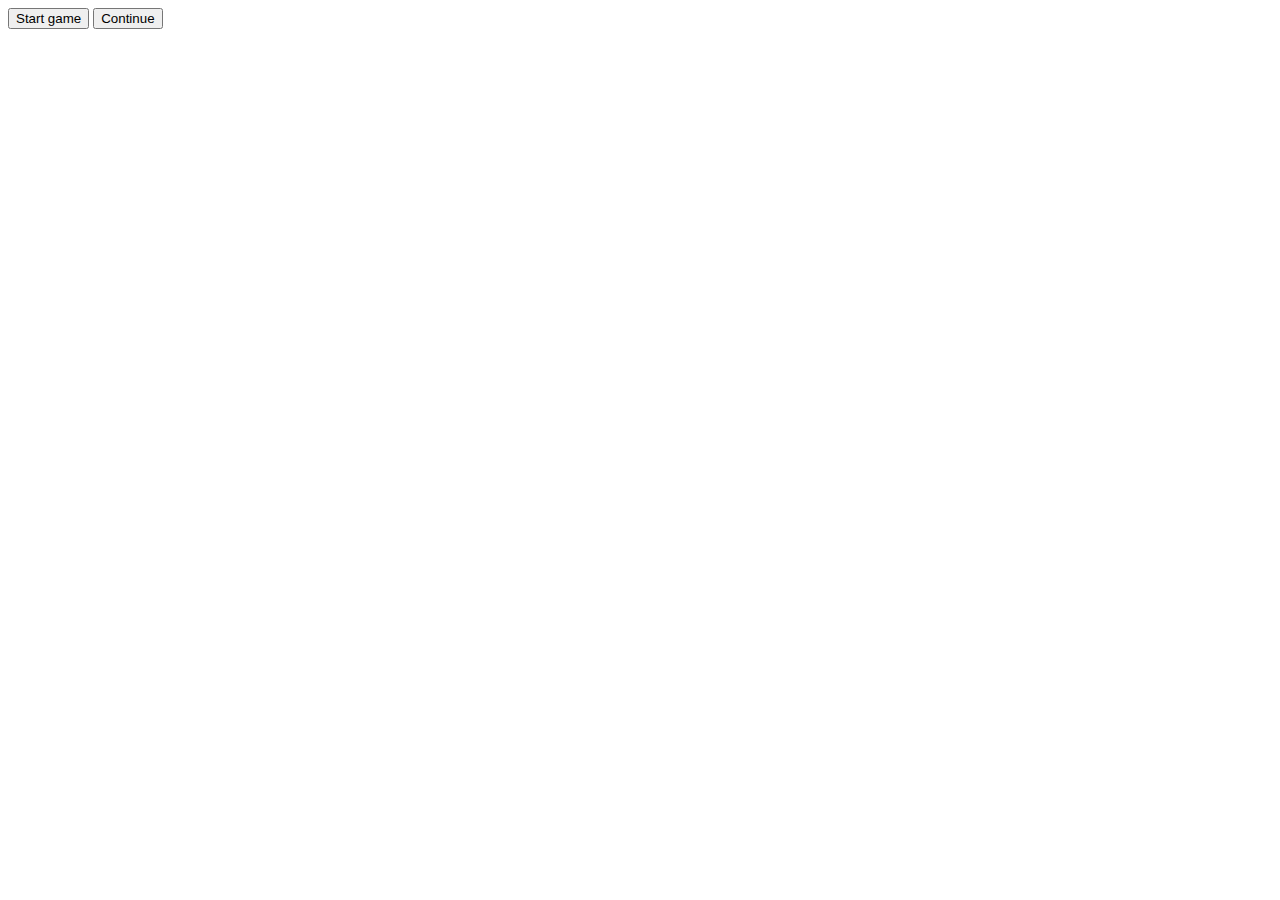
==== Stuff/adventure.html @ 9db0bfcf "drag and drop" ====
<!DOCTYPE html>
<html lang = 'en-US'>
   <head>
      <!--
         WARNING: Internet Explorer is so outdated.
            It won't work because of 'async'
         -->
      <meta charset = 'utf-8'>
      <meta name = 'description' content = 'absolutely horrible and a waste of time'>
      <meta name = 'keywords' content = 'adventure, fun, icecream'>
      <meta name = 'author' content = 'icecream17'>

      <title>adventure</title>

      <base href = "C:\Users\Steven Nguyen\Documents\atom\Stuff\adventure.html">

      <link rel = "stylesheet" href = "adventure.css">

      <!-- Jquery for the first time -->
      <script src = "https://ajax.googleapis.com/ajax/libs/jquery/3.5.1/jquery.min.js"></script>

      <!-- Only because of the menu symbol -->
      <link rel = "stylesheet" href = "https://fonts.googleapis.com/icon?family=Material+Icons">

      <!-- My code-->
      <script src = "adventure.js"></script>
   </head>
   <body>
      <button onClick = "startGame()" type = "button" id = 'start'>Start game</button>
      <button onClick = "continueGame()" type = "button" id = 'continue'>Continue</button>
   </body>
   <noscript>Somehow you don't have JavaScript - sorry.</noscript>
</html>
---- Stuff/adventure.css ----
/*
Z-indexes

0 - body
1 - storyDiv
2 - story
3 - dropdown, dropdownContent

*/


/* Probably the "same" [effect], but oh well */
/* Talking about the "html" and "body" */
/* The textarea "inherits" */
html, #story {
   font-family: monospace;
   font-size: large;
}

@keyframes startGameBackgroundTransition {
   from {background-color: white;}
   to {background-color: black;}
}

body {
   background-color: white;
}

/* "Why are you using camelCase ugh that's not what you're..." */
#gameMenu {
   background-color: transparent;
   color: white;
}

/* Dropdown from https://www.w3schools.com/howto/howto_css_dropdown.asp */
.dropdown {
   position: absolute;
   top: 10px;
   right: 10px;
   display: inline-block;
   z-index: 3;
}

.dropdownContent {
   display: none;
   position: absolute;
   top: 10px;
   right: 10px;
   min-width: 160px;
   box-shadow: 0px 8px 16px 0px rgba(0,0,0,0.2);
   z-index: 3;
}

.dropdownContent button {
   background-color: #1e90ff;
   color: #fff;
   padding: 12px 16px;
   font-size: 16px;
   border: none;
   display: block;
}

/* More accessibility */
.dropdownContent button:hover {background-color: #ddd;}
.dropdownContent button:focus {background-color: #ddd;}

.dropdown:hover .dropdownContent {display: block;}
#gameMenu:focus + .dropdownContent {display: block;}

.dropdown:hover #gameMenu {background-color: #ddd;}
#gameMenu:focus {background-color: #ddd;}

#menuInstructions:hover {
   cursor: help;
}

/* End of dropdown */

/* So that the menu works = ugh */

#story {
   padding-left: 0.1%;
   padding-top: 0.1%;
   margin: 0;
}

#storyDiv {
   position: relative;
   display: inline-block;
   width: 75%;
   height: 75%;
   margin: 0;
   overflow-y: auto;
   border-right: 1px solid white;
   border-bottom: 1px solid white;
   z-index: 1;
}

#infoContainer {
   position: fixed;
   top: 10px;
   left: 76%;
   width: 23%;

   /* To pass the https://webaim.org/resources/contrastchecker/ */
   border: 1px solid #42a1ff;
}

#playerInfoContainer {
   border: 1px solid green;
}

#playerInfo {
   margin-top: 0;
   padding-left: 1%;
}

#playerInfoHeader {
   margin-top: 0;
}

#messageConsoleContainer {
   border: 1px solid red;
}

#messageConsoleHeader {
   margin-top: 0;
}

#messageConsole {
   margin-bottom: 0;
   padding-left: 1%;
}

#playerConsoleContainer{
   position: absolute;
   bottom: 2%;
   height: 22%;
   width: 75%;
   border-left: 1px solid orange;
}

#playerConsole {
   margin-top: 0;
   margin-left: 10px;
   height: 100%;
   width: 100%;
}

/* official */
.dogeblue {
   color: dodgerblue;
}

/* misspelled */
u {
   text-decoration: #f00 wavy underline;
}

/* link */
.link {
   color: #9cceff;
   text-decoration: underline;
}

.link:hover {
   cursor: pointer;
   color: #4da6ff;
}

/* accessibility */
.link:focus {
   color: orange;
}

.link:active {
   color: #ff654d;
}

/* robot */
.gray {
   color: #a1a1a1;
}

/* fun (often kid) */
.green {
   color: #cfc;
}

/* sound (console Warning) */
.orange {
   color: orange;
}

/* urgent (console Error) */
.red {
   color: red;
}
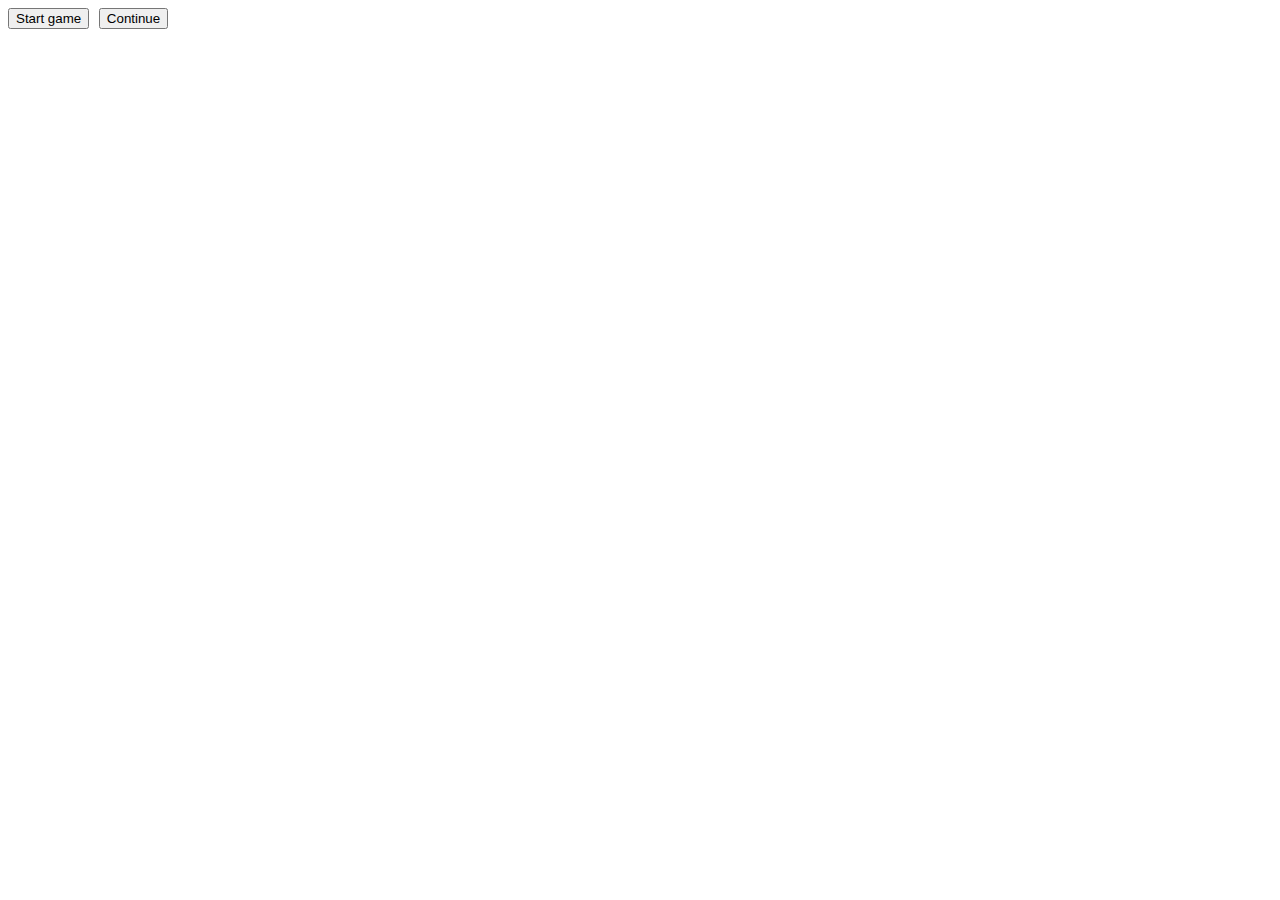
==== commit 5a88a08a: "change base href" ====
--- a/Stuff/adventure.html
+++ b/Stuff/adventure.html
@@ -12,7 +12,7 @@
 
       <title>adventure</title>
 
-      <base href = "C:\Users\Steven Nguyen\Documents\atom\Stuff\adventure.html">
+      <base href = "https://icecream17.github.io/Stuff/adventure.html">
 
       <link rel = "stylesheet" href = "adventure.css">
 
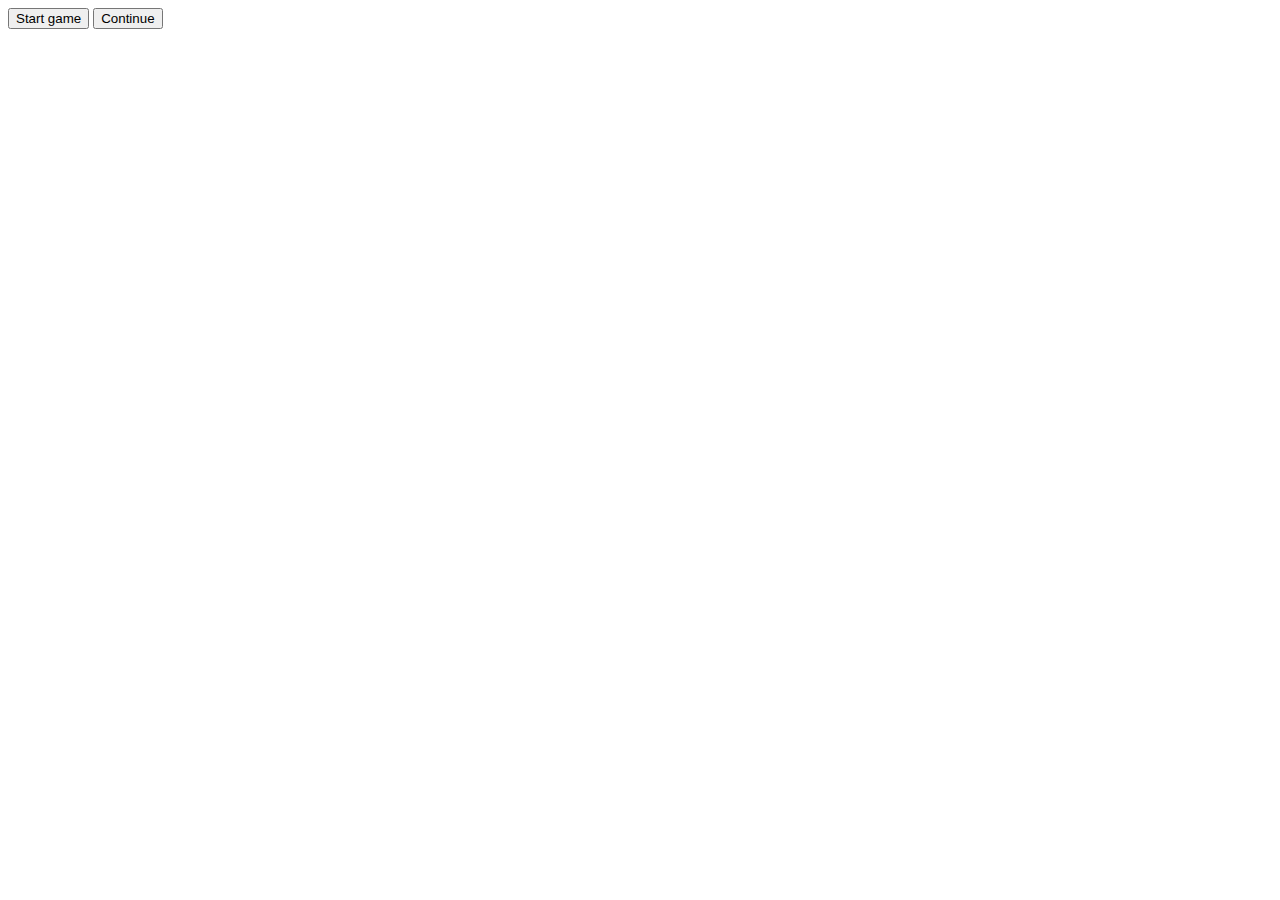
==== commit d13573b5: "favicon" ====
--- a/Stuff/adventure.html
+++ b/Stuff/adventure.html
@@ -12,7 +12,7 @@
 
       <title>adventure</title>
 
-      <base href = "https://icecream17.github.io/Stuff/adventure.html">
+      <base href = "C:\Users\Steven Nguyen\Documents\atom\Stuff\adventure.html">
 
       <link rel = "stylesheet" href = "adventure.css">
 
@@ -21,6 +21,10 @@
 
       <!-- Only because of the menu symbol -->
       <link rel = "stylesheet" href = "https://fonts.googleapis.com/icon?family=Material+Icons">
+
+      <!-- favicon -->
+      <link rel = "icon" href = "favicon.ico" type = "image/x-icon">
+      <link rel = "shortcut icon" href = "favicon.ico" type = "image/x-icon">
 
       <!-- My code-->
       <script src = "adventure.js"></script>
--- a/Stuff/adventure.css
+++ b/Stuff/adventure.css
@@ -97,6 +97,10 @@
    z-index: 1;
 }
 
+#storyHeader {
+   display: none;
+}
+
 #infoContainer {
    position: fixed;
    top: 10px;
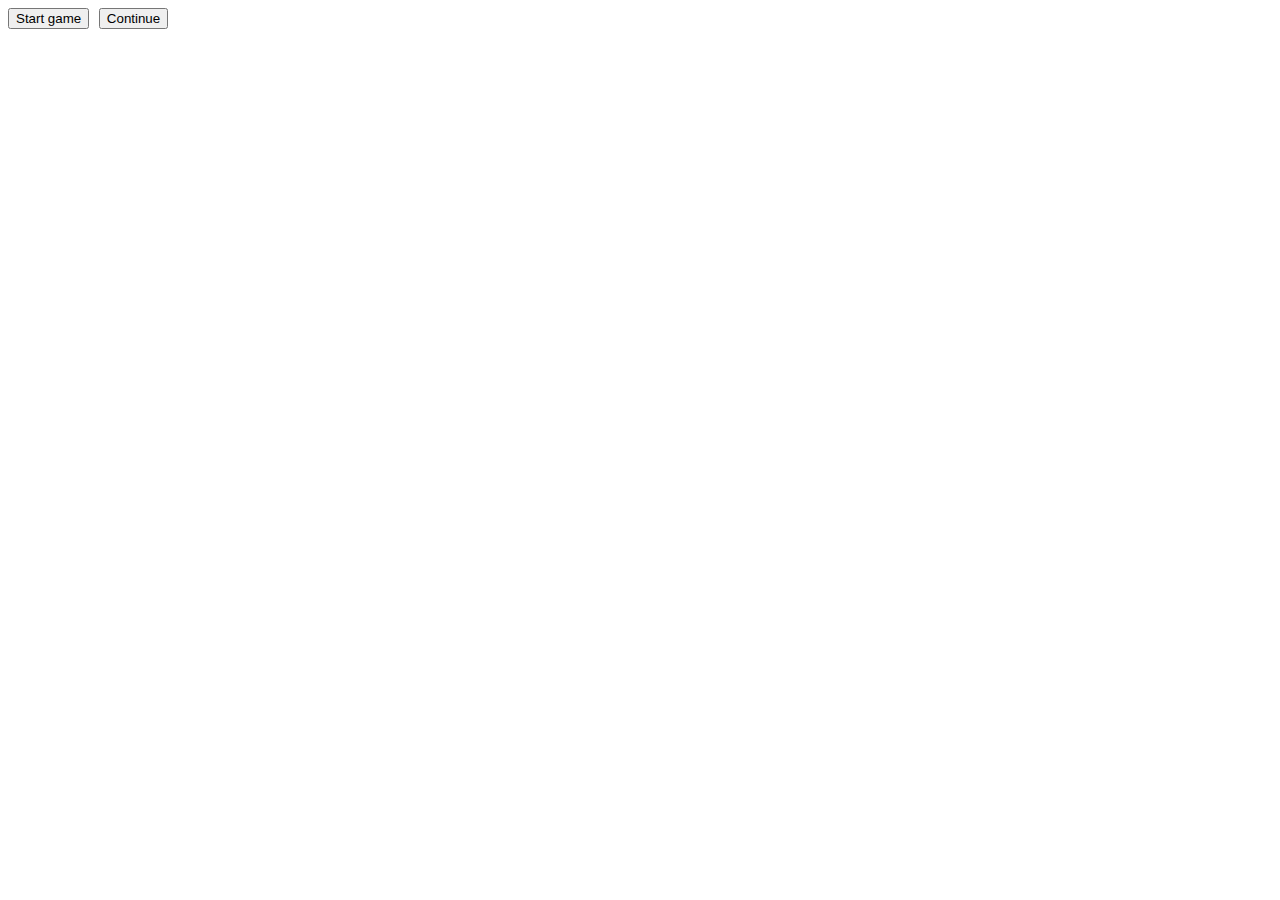
==== commit 88caf74c: "Oops - base href again" ====
--- a/Stuff/adventure.html
+++ b/Stuff/adventure.html
@@ -12,7 +12,7 @@
 
       <title>adventure</title>
 
-      <base href = "C:\Users\Steven Nguyen\Documents\atom\Stuff\adventure.html">
+      <base href = "https://icecream17.github.io/Stuff/adventure.html">
 
       <link rel = "stylesheet" href = "adventure.css">
 
